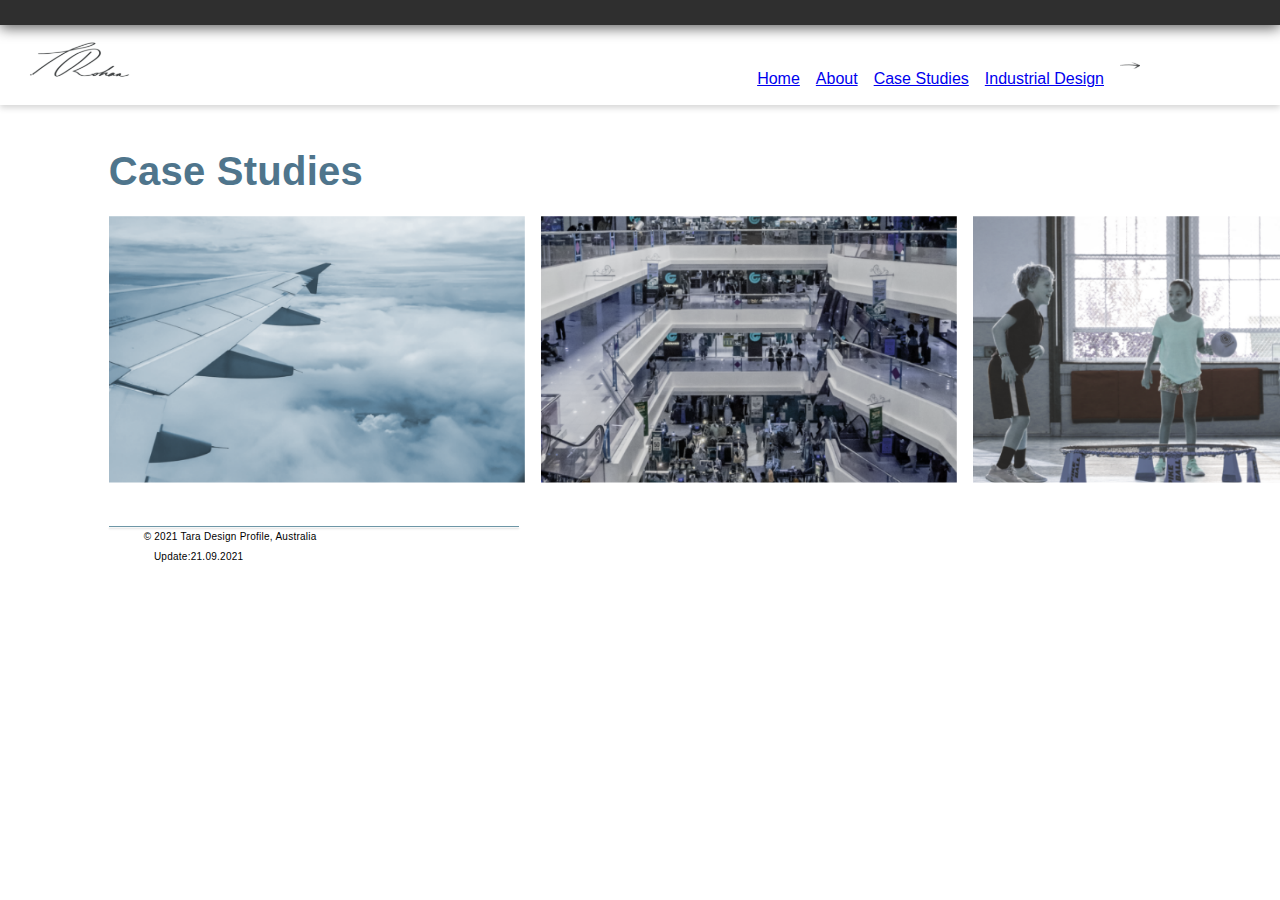
==== Casestudies/index.html @ f8c3a5fb "Start Project 19" ====
<!DOCTYPE html>
<html lang="en">

<head>
    <meta name="viewport" content="width=device-width, initial-scale=1.0" />
    <link href="@import url('https://fonts.googleapis.com/css2?family=Montserrat:wght@300&display=swap">
    <link href="css/MyWork.css" rel="stylesheet" type="text/css">
    <meta charset="UTF-8">
    <meta http-equiv="X-UA-Compatible" content="IE=edge">
    <meta name="viewport" content="width=device-width, initial-scale=1.0">
    <title>Tara's Case Studies</title>
</head>

<body>
    <header>
        <div class="TopBar"></div>
        <nav>
            <img id="logo" src="./Images/Websitesigniture_v1.png" alt="TRohan Logo">
            <ul class="nav">
                <il> <a class="UxNavBar" href="https://tarahroh.github.io/Homepage/ ">Home</a></il>

                <il><a class="UxNavBar" href="#">About</a></il>

                <il><a class="UxNavBar" href="https://tarahroh.github.io/Casestudies/ ">Case Studies</a></il>

                <il><a class="UxNavBar" href="#">Industrial Design</a></il>

                <img id="logo" class="Industrialarrow" src="./Images/industrialarrow.svg">
            </ul>
        </nav>
    </header>
    <section class="CaseStudies">
        <main>
            <H2>Case Studies</H2>
            <div class="CaseStudy">
                <img class="JetOff" src="./Images/Casestudy_1_JetOffCard.v2.png">
                <div class="JetOffoverlay">
                    <div class="sidebar"></div>
                    <h3>Post-Pandemic <br>Travel</h3>
                    <p>JetOFF,</p>
                    <p>Mobile Application</p>
                </div>

                <img class="Itemis" src="./Images/Casestudy_2_ItemisCard.v1.png">
                <div class="Itemisoverlay">
                    <div class="sidebar"></div>
                    <h3>Shopping <br>Search</h3>
                    <p>Itemis,</p>
                    <p>Mobile Application</p>
                </div>
                <img class="Life_BeInIt" src="./Images/Casestudy_3_LBII.v1.png">
                <div class="Life_BeInItoverlay">
                    <div class="sidebar"></div>
                    <h3>School<br>Incursion</h3>
                    <p>Life.Be In It</p>
                    <p>Website</p>
                </div>
            </div>
</body>
<section class="footer">


    <div class="socialmedia">
        <img class="sociallinks" src="./Images/Email.png" alt="My email">
        <img id="insta" class="sociallinks" src="./Images/instagram@2x.png" alt="My #Instagram">
        <img class="sociallinks" src="./Images/Linkedin.png" alt="my linked in">
    </div>
    <hr>
    <p class="smalltext">© 2021 Tara Design Profile, Australia</p>
    <p id="update" class="smalltext"> Update:21.09.2021</p>
</section>

</html>
---- Casestudies/css/MyWork.css ----
/*Please note particular parts in the redling have been over calculated and restricted certian movement. This means in appearance it is the same but the pixel values may have had to be changed ever so slightly. for the purposes of the website screen visability structure*/

* {
    box-sizing:border-box;
    padding:0;
    margin:0;
}
.ln{ 
    border: 1px solid black;}

header{
    margin: 0 0 0 0;
    width:100%;
    height:105px;
    padding:0 0 30px 0;
    position: relative;
    box-shadow:  0 3px 6px rgba(0, 0, 0, 16%);
    display: flex;
    align-items:flex-end;
    flex-direction: column;
}

.TopBar{
Width:100%;
position:absolute;
height:25px;
background-color:#2f2f2f;
box-shadow: 0 3px 14px rgba(0, 0, 0, 63%);
z-index: 1;
align-self:flex-start;
}
nav {
    margin:0 0 0 0;
    padding:20px 140px 0 0;
    width:100%;
    justify-content: left;
    align-items:flex-end;
    display:flex;
}
img{
    width:140px;
  cursor: pointer;
  clip-path: inset(0 0 9% 0);
  margin-right: auto;
}

.il{
    text-decoration:none;
    
}
.UxNavBar {
 /*   border: 1px solid black;*/
    height:40px;
    transform: translate(0,10px);
    margin: 0 0 0 0;
    font-family: 'Montserrat', sans-serif;
    Font-size: 16px;
    padding: 0 12px 0px 0;
    cursor: pointer;
}

.UxNavBar:hover{
    background-image: url(../Images/ActivatedUnderline.png);
    background-clip:padding-box;
    background-position:bottom center;
    background-repeat: no-repeat;
}

.Industrialarrow {
    margin:0;
    padding: 0 0 14.5px 0;
    width:20px;
    cursor: pointer;

}
.CaseStudies{
    margin: 4% 0 0 8.5%;
}
main {
    float:left;
    max-width: 35%;
   /* border:1px solid black;*/
    font-family: 'Montserrat', sans-serif;
    Font-size: 14px;
    flex-wrap:wrap;
}
h2{
    font-family: 'Montserrat', sans-serif;
    Font-size: 2.5rem;
    font-weight:bold;
    letter-spacing: 0.26px;
    line-height: 30px;
    color: #4F758C;
    
    margin: 0 0 0 0;
    padding: 0 0 0 0;
}
h4 { 
    font-family: 'Montserrat', sans-serif;
    Font-size: 1.625rem;
    font-weight:bold;
    color: #4F758C; 
    padding: 62px 0 8.1px 0 
}
h3 { 
    font-family: 'Montserrat', sans-serif;
    Font-size: 1.5rem;
    font-style: italic;
    font-weight:bold;
    color: white; 
    line-height: 30px;
    padding: 0 0 1.5rem 0; }
button{
    display:block;
    border:none;
    Color: #fafafa;
    background-color:#5f6973;
    Padding: 5.5px 14px;
    border-radius:18px;
    font-size: 14px;
    cursor: pointer;
}

button:hover {
    background-color: #fafafa;
    color:#5f6973;
    border: 2px solid #6D96A6;
    transition:ease-in-out 300ms 300ms
}
aside {
    width:45%;
    margin-right: 8rem;
    float:right;
   /*border: 1px solid black; */
    display:grid;
    grid-template-columns: repeat(1,1fr);
    grid-template-rows: repeat(2,1fr);

}
.nested{
    display:grid;
    grid-template-columns: 90px 90px;
    grid-template-rows: 29px;
    grid-gap: 16px;
    grid-column: 1/4;
    grid-row: 1/4;

    justify-content: right;
}
.pdf{
    height: auto;
    margin:0;
    align-items:flex-end;
    
}
.Coverimage{
    width:110%;
    position:block;
   align-items:flex-end;
   clip-path: inset(0% 4.5% 0% 0%);
   margin: 10% -10% 0 0;
   grid-column: 1/4;
}



/*MyWorkPage*/

.CaseStudy
{
    Padding:30px 0px 0 0px;
    margin: 0;
    width:80rem;
    display:grid;
    grid-template-columns: 1fr 1fr 1fr;
    grid-template-rows: 1fr;
    grid-gap: 16px;
    position:relative;
}

.JetOff{
   grid-area:1/1;
    display:block;
    width:100%;
}

.JetOffoverlay{
    grid-area:1/1/1/1;
    position: absolute;
    top:0; 
    left:0;
    width:100%;
    height:91%;
    background-color:#394A59;
    color:white;
    Display:flex; 
    flex-direction: column;
    align-items: flex-start;
    justify-content: flex-end;
    padding: 0 0 2.2rem 6rem; 
    Opacity:0%;
    transition: opacity 0.25s;
}

.JetOffoverlay:hover{
    grid-area:1/1/1/1;
    position: absolute;
    top:0; 
    left:0;
    width:100%;
    height:91%;
    background-color:#394A59;
    color:white;
    Display:flex; 
    flex-direction: column;
    align-items: flex-start;
    justify-content: flex-end;
    padding: 0 0 2.2rem 6rem; 
    Opacity:1;
    transition: opacity 0.25s;
}

.JetOffoverlay > *{
    transform: translateY(20px);
    transition: transform 0.25s;
}
.JetOffoverlay:hover > *{
    transform: translateY(0px);
}


.Itemis{
    grid-area:1/2/1/2;
     display:block;
     width:100%;
 }
 
 .Itemisoverlay{
     grid-area:1 / 2/ 1 / 2;
     position: absolute;
     top:0; 
     left:0;
     width:100%;
     height:91%;
     background-color:#394A59;
     color:white;
     Display:flex; 
     flex-direction: column;
     align-items: flex-start;
     justify-content: flex-end;
     padding: 0 0 2.2rem 6rem; 
     Opacity:0%;
     transition: opacity 0.25s;
 }
 
 .Itemisoverlay:hover{
     grid-area:1 / 2/ 1 / 2;
     position: absolute;
     top:0; 
     left:0;
     width:100%;
     height:91%;
     background-color:#394A59;
     color:white;
     Display:flex; 
     flex-direction: column;
     align-items: flex-start;
     justify-content: flex-end;
     padding: 0 0 2.2rem 6rem; 
     Opacity:1;
     transition: opacity 0.25s;
 }
 
 .Itemisoverlay > *{
     transform: translateY(20px);
     transition: transform 0.25s;
 }
 .Itemisoverlay:hover > *{
     transform: translateY(0px);
 }

 .Life_BeInIt{
    grid-area:1/3/1/3;
     display:block;
     width:100%;
 }
 
 .Life_BeInItoverlay{
     grid-area:1 / 3/ 1 / 3;
     position: absolute;
     top:0; 
     left:0;
     width:100%;
     height:91%;
     background-color:#394A59;
     color:white;
     Display:flex; 
     flex-direction: column;
     align-items: flex-start;
     justify-content: flex-end;
     padding: 0 0 2.2rem 6rem; 
     Opacity:0%;
     transition: opacity 0.25s;
 }
 
 .Life_BeInItoverlay:hover{
     grid-area:1 / 3/ 1 / 3;
     position: absolute;
     top:0; 
     left:0;
     width:100%;
     height:91%;
     background-color:#394A59;
     color:white;
     Display:flex; 
     flex-direction: column;
     align-items: flex-start;
     justify-content: flex-end;
     padding: 0 0 2.2rem 6rem; 
     Opacity:1;
     transition: opacity 0.25s;
 }
 
 .Life_BeInItoverlay> *{
     transform: translateY(20px);
     transition: transform 0.25s;
 }
 .Life_BeInItoverlay:hover > *{
     transform: translateY(0px);
 }

 .sidebar {
     background-color: white;
     position: absolute;
     left:4.5rem;
     width:1rem;
     height:7rem;
     padding:0;
 }
 .footer {
    /* border: 1px solid black; */
     width: 100%;
    max-height:6rem;
     padding: 0px 0 0px 0;
     display:flex;
     flex-direction: column;
 
 }
 .socialmedia {
     width: 100%;
     position:relative;
     align-self: flex-end;
    
     
 }
 hr {border:none;
     border-bottom: 1px solid #6D96A6;
     box-shadow: 0 2px 2px 0 rgba(0, 0, 0, 0.16);
     }
 
 .sociallinks {
     float:right;
     width:2%;
     position:inline;
     padding: 10px 14px 7px 0; 
     cursor: pointer;
     align-items: baseline;
 }
 
 .smalltext {
     font-family: 'SFProText', sans-serif;
     Font-size: 10px;
     font-weight:normal;
     letter-spacing: 0.26px;
     margin: 1% 0 0 8.5%;
 }
 #update{
     font-family: 'SFProText', sans-serif;
     Font-size: 10px;
     font-weight:normal;
     letter-spacing: 0.26px;
     line-height:30px; 
     margin: 0 0 0 11%;
 }
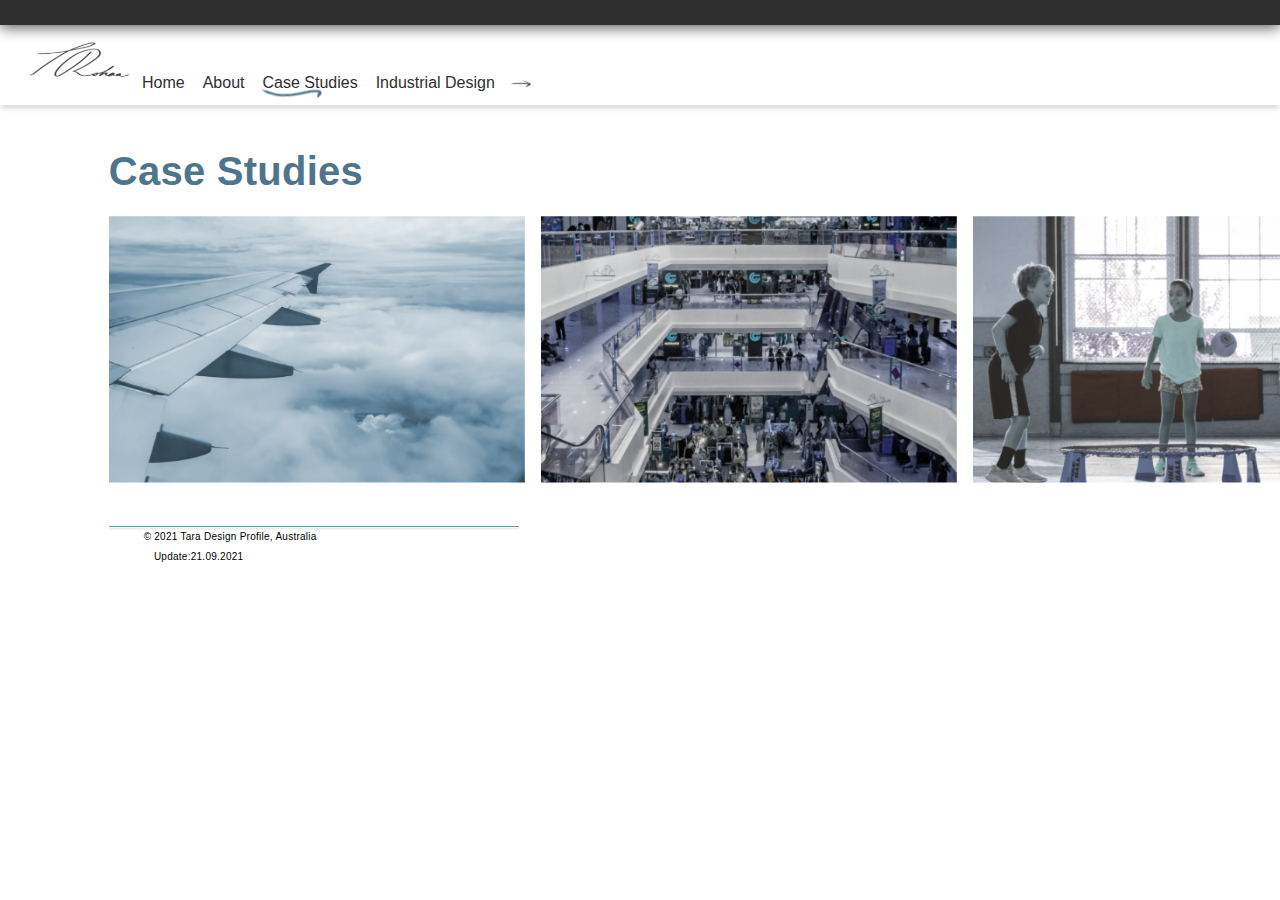
==== commit 0d0be7d3: "Changing between pages and indicating it's status is complete" ====
--- a/Casestudies/index.html
+++ b/Casestudies/index.html
@@ -15,17 +15,19 @@
     <header>
         <div class="TopBar"></div>
         <nav>
-            <img id="logo" src="./Images/Websitesigniture_v1.png" alt="TRohan Logo">
+            <a href="./index.html"><img id="logo" src="./Images/Websitesigniture_v1.png" href="./index.html"
+                    alt="TRohan Logo">
+            </a>
             <ul class="nav">
-                <il> <a class="UxNavBar" href="https://tarahroh.github.io/Homepage/ ">Home</a></il>
+                <il> <a id="Home" class="UxNavBar" href="/index.html">Home</a></il>
 
-                <il><a class="UxNavBar" href="#">About</a></il>
+                <il><a id="About" class="UxNavBar" href="#">About</a></il>
 
-                <il><a class="UxNavBar" href="https://tarahroh.github.io/Casestudies/ ">Case Studies</a></il>
+                <il><a id="Casestudies" class="UxNavBar" href="./index.html">Case Studies</a></il>
 
-                <il><a class="UxNavBar" href="#">Industrial Design</a></il>
+                <il><a id="Industrial" class="UxNavBar" href="#">Industrial Design</a></il>
 
-                <img id="logo" class="Industrialarrow" src="./Images/industrialarrow.svg">
+                <img class="Industrialarrow" src="./Images/industrialarrow.svg">
             </ul>
         </nav>
     </header>
--- a/Casestudies/css/MyWork.css
+++ b/Casestudies/css/MyWork.css
@@ -49,31 +49,63 @@
     text-decoration:none;
     
 }
+#Casestudies{
+    width:100%;
+    height:40px;
+    margin: 4rem 0 0 0;
+    font-family: 'Montserrat', sans-serif;
+    Font-size: 16px;
+    padding: 0 12px 10px 2px;
+    text-align: center;
+    cursor: pointer;
+    text-decoration: none;
+    color:#2f2f2f;
+    background-image:url("/Images/Cross\ out.png");
+    background-repeat: no-repeat;
+    background-size:3.8rem;
+    background-position: bottom left;}
 .UxNavBar {
- /*   border: 1px solid black;*/
+
     height:40px;
-    transform: translate(0,10px);
-    margin: 0 0 0 0;
+    margin: 4rem 0 0 0;
     font-family: 'Montserrat', sans-serif;
     Font-size: 16px;
-    padding: 0 12px 0px 0;
+    padding: 0 12px 5px 2px;
+    text-align: center;
     cursor: pointer;
-}
-
-.UxNavBar:hover{
-    background-image: url(../Images/ActivatedUnderline.png);
-    background-clip:padding-box;
-    background-position:bottom center;
+    text-decoration: none;
+    color:#2f2f2f;
+    justify-content: right;
+}
+
+.UxNavBar:hover {
+    width:100%;
+  
+    height:40px;
+    margin: 4rem 0 0 0;
+    font-family: 'Montserrat', sans-serif;
+    Font-size: 16px;
+    padding: 0 12px 5px 2px;
+    text-align: center;
+    cursor: pointer;
+    text-decoration: none;
+    color:#2f2f2f;
+    background-image:url("/Images/underline.png");
     background-repeat: no-repeat;
-}
+    background-size:3.8rem;
+    background-position: bottom left;
+}
+
 
 .Industrialarrow {
     margin:0;
-    padding: 0 0 14.5px 0;
+    padding: 0 0 0 0;
     width:20px;
     cursor: pointer;
-
-}
+    align-self: flex-end;
+
+}
+
 .CaseStudies{
     margin: 4% 0 0 8.5%;
 }
